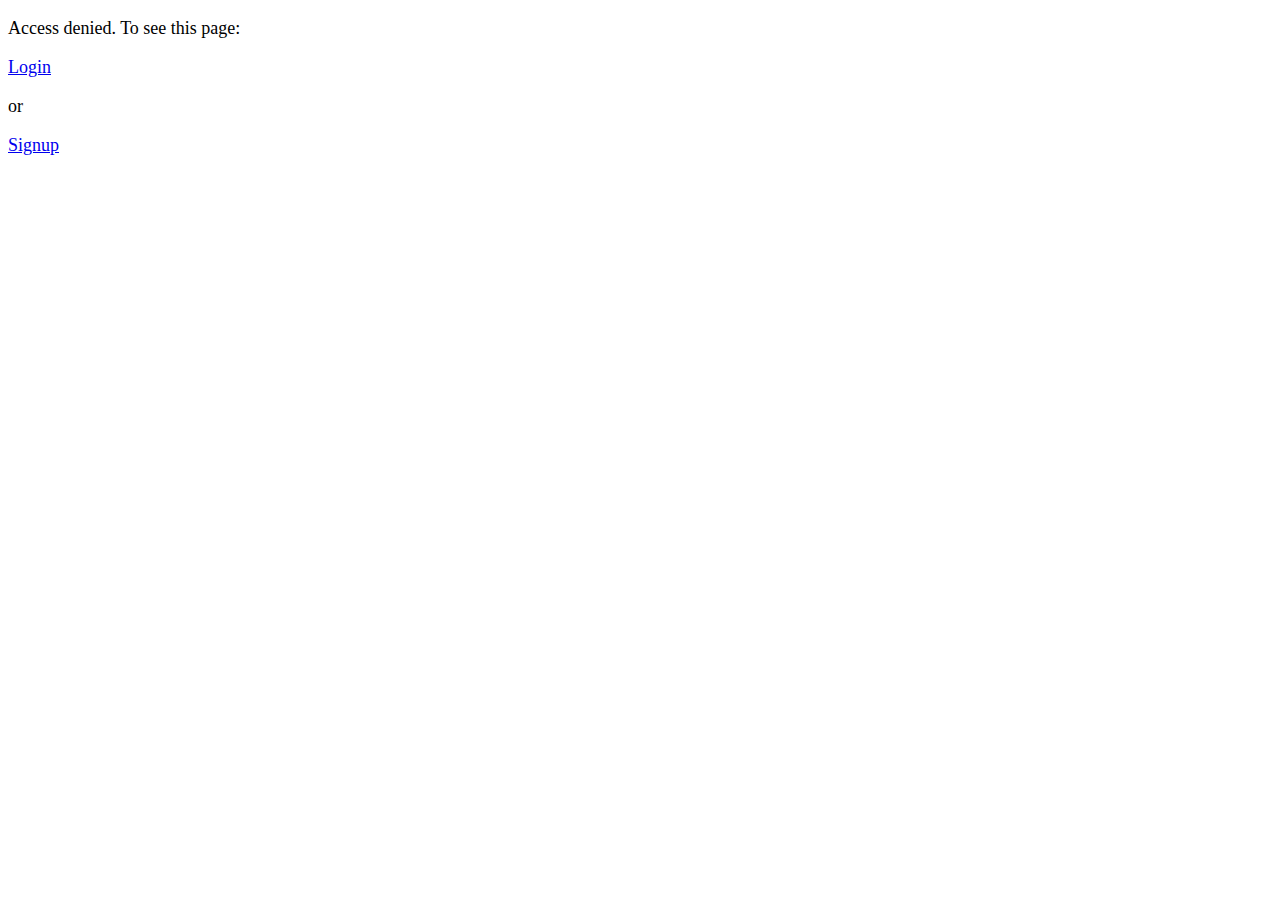
==== templates/access_denied.html @ 7d71f7c5 "acced authentication on all pages" ====
<!DOCTYPE html>
<html lang="en">
    <head>
        <title>Access denied | MakersBnB</title>
        <link rel="stylesheet" href="/static/style.css" >
    </head>
    <body>
        <p class="access">Access denied. To see this page:</p>
        <a href="/login">Login</a>
        <p>or</p>
        <a href="/signup">Signup</a>
    </body>
</html>
---- static/style.css ----
body {
    font-size: 18px;
}

.t-space{
    border-style: solid;
    margin-top: 20px;
    margin-bottom: 20px;
    margin-right: 20px;
    margin-left: 20px;
}

.t-space-container{
    border-style: solid;
    margin-top: 20px;
    margin-bottom: 20px;
    margin-right: 20px;
    margin-left: 20px;
}

.logout-button {
    position: absolute;
    top: 10px;  
    right: 10px; 
    padding: 5px 10px; 
}
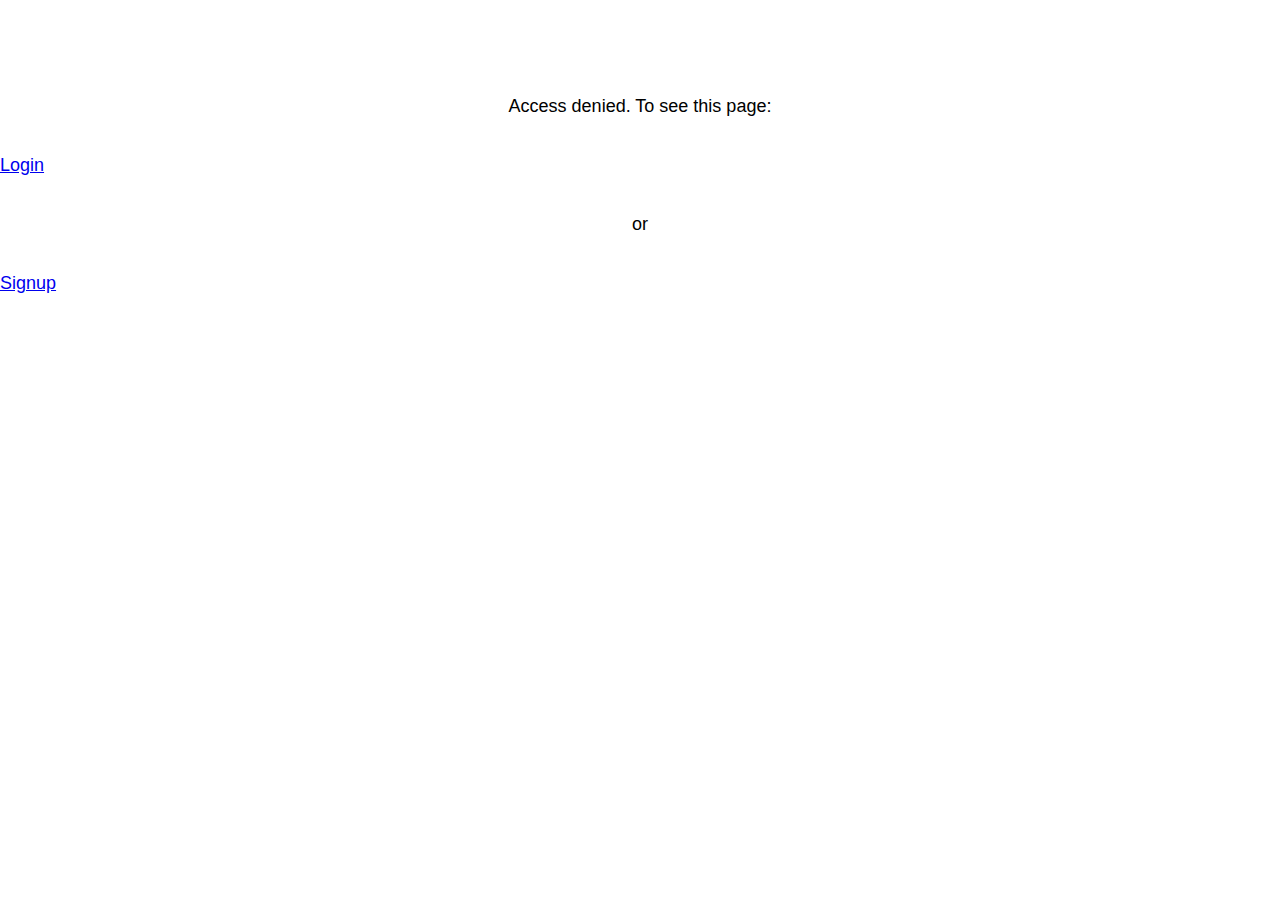
==== commit e9f0acf8: "added unused images and more" ====
--- a/templates/access_denied.html
+++ b/templates/access_denied.html
@@ -1,13 +1,16 @@
 <!DOCTYPE html>
 <html lang="en">
+    <link rel="stylesheet" href="/static/style.css">
     <head>
         <title>Access denied | MakersBnB</title>
-        <link rel="stylesheet" href="/static/style.css" >
     </head>
+    <p>
     <body>
         <p class="access">Access denied. To see this page:</p>
         <a href="/login">Login</a>
+        
         <p>or</p>
         <a href="/signup">Signup</a>
     </body>
+    </p>
 </html>--- a/static/style.css
+++ b/static/style.css
@@ -1,26 +1,105 @@
+
+/* Style the body element with a background color and margin */
 body {
+    background-image: url('/static/sample3.jpeg');
+    background-size: cover;
+    margin: 0;
+    font-family: Arial, sans-serif;
     font-size: 18px;
 }
 
-.t-space{
-    border-style: solid;
-    margin-top: 20px;
-    margin-bottom: 20px;
-    margin-right: 20px;
-    margin-left: 20px;
+.center {
+    display: block;
+    margin-left: auto;
+    margin-right: auto;
+    width: 25%;
+    height: 50%;
+    padding:20px ;
+    }
+/* Style the navigation bar with a separate background color */
+ul {
+    list-style-type: none;
+    margin: 0;
+    padding: 0;
+    background-color: #023e99; /* Choose your desired color */
+    position: fixed;
+    width: 100%;
 }
 
-.t-space-container{
-    border-style: solid;
-    margin-top: 20px;
-    margin-bottom: 20px;
-    margin-right: 20px;
-    margin-left: 20px;
+/* Style the navigation bar links */
+ul li {
+    display: inline;
+    float: right;
+    padding: 10px;
+
 }
 
-.logout-button {
-    position: absolute;
-    top: 10px;  
-    right: 10px; 
-    padding: 5px 10px; 
+ul li a {
+    text-decoration: none;
+    color: #fff; /* Text color for links */
+}
+
+/* Style the page header with a banner-like appearance */
+h1 {
+    background-color: #023e99; /* Choose your desired banner color */
+    color: #fff; /* Text color for the header */
+    text-align: center;
+    padding: 20px 0;
+    margin: 0;
+}
+
+
+
+
+/* Style the introductory paragraph */
+p {
+    text-align: center;
+    padding: 20px;
+}
+
+/* Style the "List a Space" button */
+a input[type="Submit"] {
+    background-color: #023e99; /* Button background color */
+    color: #fff; /* Text color for the button */
+    padding: 10px 20px;
+    border: none;
+    cursor: pointer;
+}
+
+/* Style the spaces container */
+.t-space-container {
+    margin: 20px;
+    padding: 20px;
+    background-color: #fff; /* Background color for the container */
+    border: 1px solid #ddd; /* Add a border around the container */
+    border-radius: 5px;
+}
+
+/* Style individual spaces */
+.t-space {
+    margin: 10px;
+    padding: 10px;
+    border: 1px solid #ddd;
+    background-color: #f9f9f9; /* Background color for each space */
+    border-radius: 5px;
+}
+
+/* Style the "Book now" link for each space */
+.t-space a {
+    display: block;
+    background-color: #023e99; /* Link background color */
+    color: #fff; /* Text color for the link */
+    text-align: center;
+    padding: 10px;
+    text-decoration: none;
+    border-radius: 5px;
+    margin-top: 10px;
+}
+
+form {
+    padding: 10px;
+    text-align: center;
+    text-decoration: none;
+    border-radius: 5px;
+    margin-top: 10px;
 }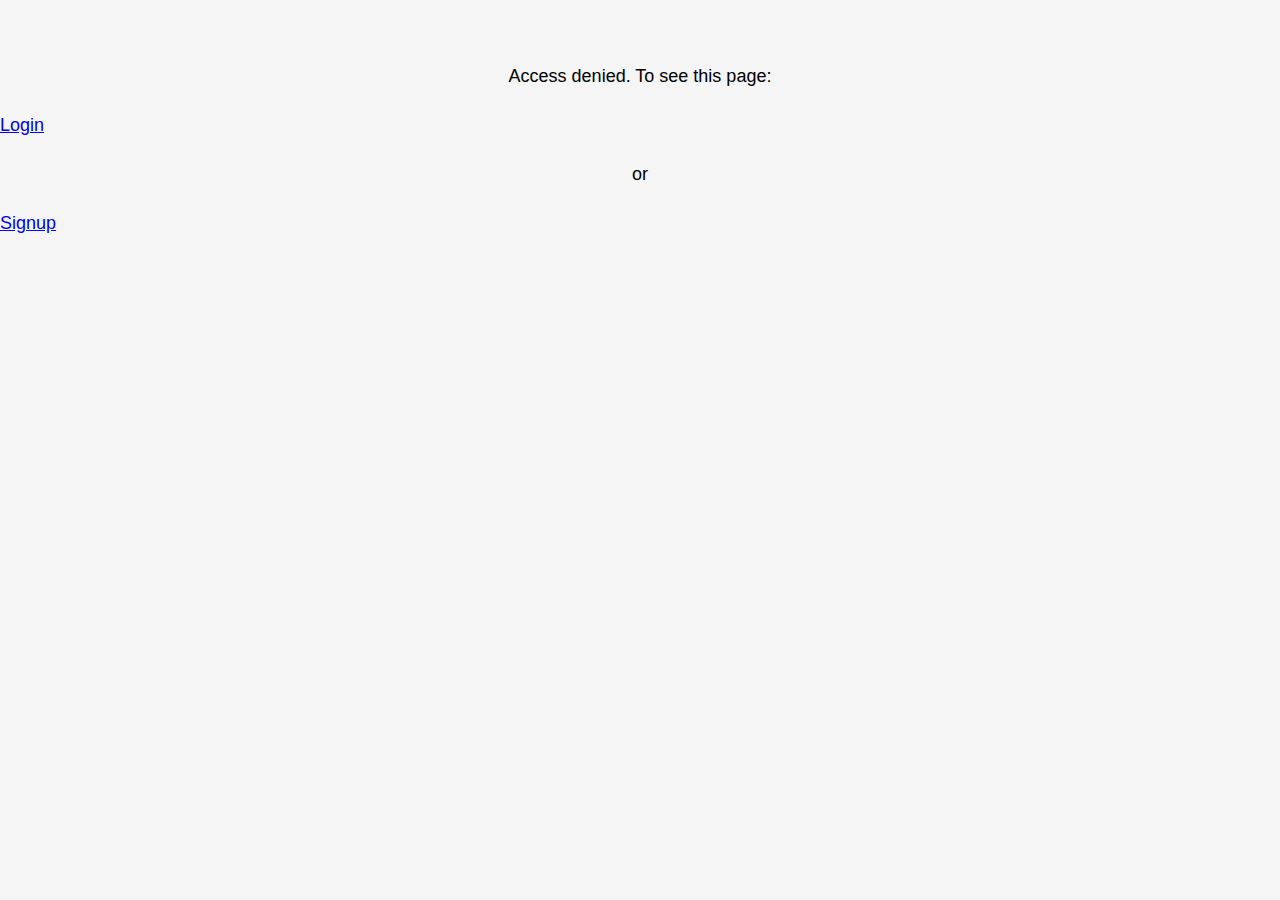
==== commit ed51d88f: "styling update" ====
--- a/templates/access_denied.html
+++ b/templates/access_denied.html
@@ -2,7 +2,7 @@
 <html lang="en">
     <link rel="stylesheet" href="/static/style.css">
     <head>
-        <title>Access denied | MakersBnB</title>
+        <title>Access denied | WanderDesk</title>
     </head>
     <p>
     <body>
--- a/static/style.css
+++ b/static/style.css
@@ -1,27 +1,46 @@
 
 /* Style the body element with a background color and margin */
 body {
-    background-image: url('/static/sample3.jpeg');
+    background-image: url('');
     background-size: cover;
+
+    background-color: #f5f5f5; /* A soft neutral color */
+
     margin: 0;
     font-family: Arial, sans-serif;
     font-size: 18px;
 }
 
+.text-block {
+    margin-left: auto;
+    margin-right: auto;
+    max-width: 60%;
+}
+
+.logo {
+    display: flex;
+    margin-left: auto;
+    margin-right: auto;
+    width: 150px;
+    padding: 50px;
+}
 .center {
-    display: block;
-    margin-left: auto;
-    margin-right: auto;
+    display: flex;
+    margin-left: auto;
+    margin-right: auto;
+    margin-top: auto;
     width: 25%;
     height: 50%;
-    padding:20px ;
+    padding:30px ;
     }
+
 /* Style the navigation bar with a separate background color */
 ul {
     list-style-type: none;
-    margin: 0;
+    margin: 00;
     padding: 0;
-    background-color: #023e99; /* Choose your desired color */
+    text-decoration: solid;
+    background-color: #000000; /* Choose your desired color */
     position: fixed;
     width: 100%;
 }
@@ -31,6 +50,8 @@
     display: inline;
     float: right;
     padding: 10px;
+    margin-left: 20px;
+    margin-right: 20px;
 
 }
 
@@ -41,25 +62,38 @@
 
 /* Style the page header with a banner-like appearance */
 h1 {
-    background-color: #023e99; /* Choose your desired banner color */
-    color: #fff; /* Text color for the header */
-    text-align: center;
-    padding: 20px 0;
-    margin: 0;
-}
-
-
-
+    color: #000000; /* Text color for the header */
+    text-align: center;
+    /* padding: 20px 0; */
+    /* margin: 20px, 20px; */
+}
+h2 {
+    color: #000000; /* Text color for the header */
+    text-align: center;    
+}
+h3 {
+    color: #000000; /* Text color for the header */
+    text-align: center;
+    /* padding: 20px 0; */
+    /* margin: 0; */
+}
+
+.icon {
+    width: 40px;
+    vertical-align: middle;
+    margin-right: 10px;
+}
 
 /* Style the introductory paragraph */
 p {
     text-align: center;
-    padding: 20px;
+    padding: 10px;
 }
 
 /* Style the "List a Space" button */
 a input[type="Submit"] {
     background-color: #023e99; /* Button background color */
+
     color: #fff; /* Text color for the button */
     padding: 10px 20px;
     border: none;
@@ -68,38 +102,223 @@
 
 /* Style the spaces container */
 .t-space-container {
-    margin: 20px;
-    padding: 20px;
-    background-color: #fff; /* Background color for the container */
-    border: 1px solid #ddd; /* Add a border around the container */
-    border-radius: 5px;
-}
-
-/* Style individual spaces */
-.t-space {
+    column-count: 2;
+    display: flex; 
+    /* flex-direction: column; */
+    text-align: center;
+    box-shadow: rgba(255, 255, 255, 0.2) 0px 0px 0px 2px inset, rgba(0, 0, 0, 0.9) 0px 0px 0px 1px;
+    width: 70%;
+    margin-left: auto;
+    margin-right: auto;
+    margin-bottom: 50px;
+    column-gap: 50px;
+    padding: 50px;
+    border-radius: 25px;
+}
+
+.t-space-container2 {
+    text-align: center;
+    box-shadow: rgba(255, 255, 255, 0.2) 0px 0px 0px 2px inset, rgba(0, 0, 0, 0.9) 0px 0px 0px 1px;
+    width: 70%;
+    margin-left: auto;
+    margin-right: auto;
+    margin-bottom: 50px;
+    padding: 50px;
+    border-radius: 25px;
+}
+
+.stats {
+    margin-left: auto;
+    margin-right: auto;
+    display: flex; 
+    column-count: 4;
+    background-color: black;
+    border-radius: 25px;
+}
+
+.stats p {
+    filter: invert(1);
+    margin-left: auto;
+    margin-right: auto;
+}
+
+.col {
+    padding: 10px; 
+    flex: 50%; 
     margin: 10px;
+    margin-left: auto;
+    margin-right: auto;
+
+}
+
+.space-list {
+    margin: 20px; /* Add margin for spacing between space containers */
+
+  }
+
+.space-photo img {
+    width: 100%;
+    margin-left: auto;
+    margin-right: auto;
+    border: #000;
+    border-radius: 1px;
+    transition:transform 0.7s ease;
+    border-radius: 15px;
+    border-color: black;
+    margin-bottom: 20px;
+}
+
+.space-photo img:hover {
+    /* -webkit-transform:scale(2); or some other value */
+    transform:scale(1.8);
+}
+
+.space-photo2 {
+    text-align: center;
+}
+.space-photo2 img {
+    width: 60%;
+    margin-left: auto;
+    margin-right: auto;
+    margin: 0 auto;
+    border: #000;
+    border-radius: 1px;
+    transition:transform 0.7s ease;
+    border-radius: 15px;
+    border-color: black;
+    margin-bottom: 20px;
+}
+
+.space-photo2 img:hover {
+    transform:scale(1.5);
+}
+
+form {
     padding: 10px;
-    border: 1px solid #ddd;
-    background-color: #f9f9f9; /* Background color for each space */
-    border-radius: 5px;
-}
-
-/* Style the "Book now" link for each space */
-.t-space a {
-    display: block;
-    background-color: #023e99; /* Link background color */
-    color: #fff; /* Text color for the link */
-    text-align: center;
-    padding: 10px;
+    text-align: center;
     text-decoration: none;
     border-radius: 5px;
     margin-top: 10px;
 }
 
-form {
-    padding: 10px;
-    text-align: center;
-    text-decoration: none;
-    border-radius: 5px;
-    margin-top: 10px;
+
+
+.field {
+  --b: 3px;   /* border thickness */
+  --s: .45em; /* size of the corner */
+  --color: #373B44;
+  
+  padding: calc(.5em + var(--s)) calc(.9em + var(--s));
+  color: var(--color);
+  --_p: var(--s);
+  background:
+    conic-gradient(from 90deg at var(--b) var(--b),#0000 90deg,var(--color) 0)
+    var(--_p) var(--_p)/calc(100% - var(--b) - 2*var(--_p)) calc(100% - var(--b) - 2*var(--_p));
+  transition: .3s linear, color 0s, background-color 0s;
+  outline: var(--b) solid #0000;
+  outline-offset: .6em;
+  font-size: 16px;
+
+  border: 0;
+
+  user-select: none;
+  -webkit-user-select: none;
+  touch-action: manipulation;
+}
+
+.field:hover,
+.field:focus-visible{
+  --_p: 0px;
+  outline-color: var(--color);
+  outline-offset: .05em;
+}
+
+.field:active {
+  background: var(--color);
+  color: #fff;
+}
+
+.field2 {
+    border: black;
+    border-radius: 10px;
+    width: 100px;
+    height: 50px;
+}
+
+/* <!-- HTML !-->
+<button class="button-50" role="button">Button 50</button> */
+
+/* CSS */
+.button-50 {
+  appearance: button;
+  background-color: #000;
+  background-image: none;
+  border: 1px solid #000;
+  border-radius: 4px;
+  box-shadow: #fff 4px 4px 0 0,#000 4px 4px 0 1px;
+  box-sizing: border-box;
+  color: #fff;
+  cursor: pointer;
+  /* display: inline-block; */
+  font-family: ITCAvantGardeStd-Bk,Arial,sans-serif;
+  font-size: 14px;
+  font-weight: 400;
+  line-height: 20px;
+  margin: 0 5px 10px 0;
+  overflow: visible;
+  padding: 12px 40px;
+  text-align: center;
+  text-transform: none;
+  touch-action: manipulation;
+  user-select: none;
+  -webkit-user-select: none;
+  vertical-align: middle;
+  white-space: nowrap;
+}
+
+.button-50:focus {
+  text-decoration: none;
+}
+
+.button-50:hover {
+  text-decoration: none;
+}
+
+.button-50:active {
+  box-shadow: rgba(0, 0, 0, .125) 0 3px 5px inset;
+  outline: 0;
+}
+
+.button-50:not([disabled]):active {
+  box-shadow: #fff 2px 2px 0 0, #000 2px 2px 0 1px;
+  transform: translate(2px, 2px);
+}
+
+@media (min-width: 768px) {
+  .button-50 {
+    padding: 12px 50px;
+    margin-left: auto;
+    margin-right: auto; 
+  }
+}
+
+.container-1 {
+    display: flex;
+    margin-left: auto;
+    margin-right: auto;    
+    box-shadow: rgba(6, 24, 44, 0.4) 0px 0px 0px 2px, rgba(6, 24, 44, 0.65) 0px 4px 6px -1px, rgba(255, 255, 255, 0.08) 0px 1px 0px inset;
+    max-width: 40%;
+
+}
+
+.request-card {
+    border-radius: 10px;
+    border-color: black;
+    background-color: white;
+    margin: 10px;
+    width: 70%;
+}
+
+.request-card p {
+    font-size: medium;
 }